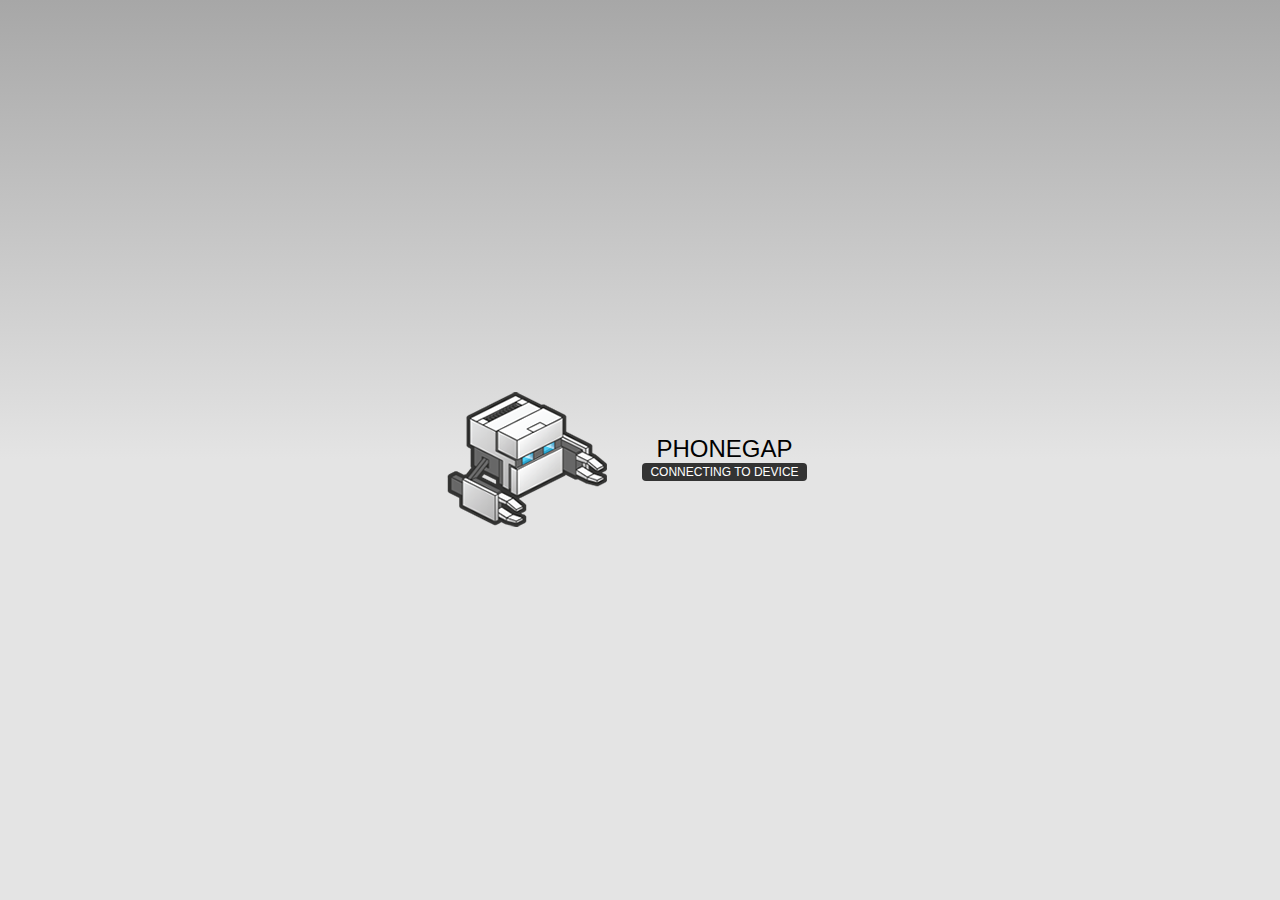
==== assets/www/index.html @ 8dcfc6bf "[add:] initial commit" ====
<!DOCTYPE html>
<!--
    Licensed to the Apache Software Foundation (ASF) under one
    or more contributor license agreements.  See the NOTICE file
    distributed with this work for additional information
    regarding copyright ownership.  The ASF licenses this file
    to you under the Apache License, Version 2.0 (the
    "License"); you may not use this file except in compliance
    with the License.  You may obtain a copy of the License at

    http://www.apache.org/licenses/LICENSE-2.0

    Unless required by applicable law or agreed to in writing,
    software distributed under the License is distributed on an
    "AS IS" BASIS, WITHOUT WARRANTIES OR CONDITIONS OF ANY
     KIND, either express or implied.  See the License for the
    specific language governing permissions and limitations
    under the License.
-->
<html>
    <head>
        <meta charset="utf-8" />
        <meta name="format-detection" content="telephone=no" />
        <meta name="viewport" content="user-scalable=no, initial-scale=1, maximum-scale=1, minimum-scale=1, width=device-width, height=device-height, target-densitydpi=device-dpi" />
        <link rel="stylesheet" type="text/css" href="css/index.css" />
        <title>Hello World</title>
    </head>
    <body>
        <div class="app">
            <h1>PhoneGap</h1>
            <div id="deviceready" class="blink">
                <p class="event listening">Connecting to Device</p>
                <p class="event received">Device is Ready</p>
            </div>
        </div>
        <script type="text/javascript" src="phonegap.js"></script>
        <script type="text/javascript" src="js/index.js"></script>
        <script type="text/javascript">
            app.initialize();
        </script>
    </body>
</html>
---- assets/www/css/index.css ----
/*
 * Licensed to the Apache Software Foundation (ASF) under one
 * or more contributor license agreements.  See the NOTICE file
 * distributed with this work for additional information
 * regarding copyright ownership.  The ASF licenses this file
 * to you under the Apache License, Version 2.0 (the
 * "License"); you may not use this file except in compliance
 * with the License.  You may obtain a copy of the License at
 *
 * http://www.apache.org/licenses/LICENSE-2.0
 *
 * Unless required by applicable law or agreed to in writing,
 * software distributed under the License is distributed on an
 * "AS IS" BASIS, WITHOUT WARRANTIES OR CONDITIONS OF ANY
 * KIND, either express or implied.  See the License for the
 * specific language governing permissions and limitations
 * under the License.
 */
* {
    -webkit-tap-highlight-color: rgba(0,0,0,0); /* make transparent link selection, adjust last value opacity 0 to 1.0 */
}

body {
    -webkit-touch-callout: none;                /* prevent callout to copy image, etc when tap to hold */
    -webkit-text-size-adjust: none;             /* prevent webkit from resizing text to fit */
    -webkit-user-select: none;                  /* prevent copy paste, to allow, change 'none' to 'text' */
    background-color:#E4E4E4;
    background-image:linear-gradient(top, #A7A7A7 0%, #E4E4E4 51%);
    background-image:-webkit-linear-gradient(top, #A7A7A7 0%, #E4E4E4 51%);
    background-image:-ms-linear-gradient(top, #A7A7A7 0%, #E4E4E4 51%);
    background-image:-webkit-gradient(
        linear,
        left top,
        left bottom,
        color-stop(0, #A7A7A7),
        color-stop(0.51, #E4E4E4)
    );
    background-attachment:fixed;
    font-family:'HelveticaNeue-Light', 'HelveticaNeue', Helvetica, Arial, sans-serif;
    font-size:12px;
    height:100%;
    margin:0px;
    padding:0px;
    text-transform:uppercase;
    width:100%;
}

/* Portrait layout (default) */
.app {
    background:url(../img/logo.png) no-repeat center top; /* 170px x 200px */
    position:absolute;             /* position in the center of the screen */
    left:50%;
    top:50%;
    height:50px;                   /* text area height */
    width:225px;                   /* text area width */
    text-align:center;
    padding:180px 0px 0px 0px;     /* image height is 200px (bottom 20px are overlapped with text) */
    margin:-115px 0px 0px -112px;  /* offset vertical: half of image height and text area height */
                                   /* offset horizontal: half of text area width */
}

/* Landscape layout (with min-width) */
@media screen and (min-aspect-ratio: 1/1) and (min-width:400px) {
    .app {
        background-position:left center;
        padding:75px 0px 75px 170px;  /* padding-top + padding-bottom + text area = image height */
        margin:-90px 0px 0px -198px;  /* offset vertical: half of image height */
                                      /* offset horizontal: half of image width and text area width */
    }
}

h1 {
    font-size:24px;
    font-weight:normal;
    margin:0px;
    overflow:visible;
    padding:0px;
    text-align:center;
}

.event {
    border-radius:4px;
    -webkit-border-radius:4px;
    color:#FFFFFF;
    font-size:12px;
    margin:0px 30px;
    padding:2px 0px;
}

.event.listening {
    background-color:#333333;
    display:block;
}

.event.received {
    background-color:#4B946A;
    display:none;
}

@keyframes fade {
    from { opacity: 1.0; }
    50% { opacity: 0.4; }
    to { opacity: 1.0; }
}
 
@-webkit-keyframes fade {
    from { opacity: 1.0; }
    50% { opacity: 0.4; }
    to { opacity: 1.0; }
}
 
.blink {
    animation:fade 3000ms infinite;
    -webkit-animation:fade 3000ms infinite;
}
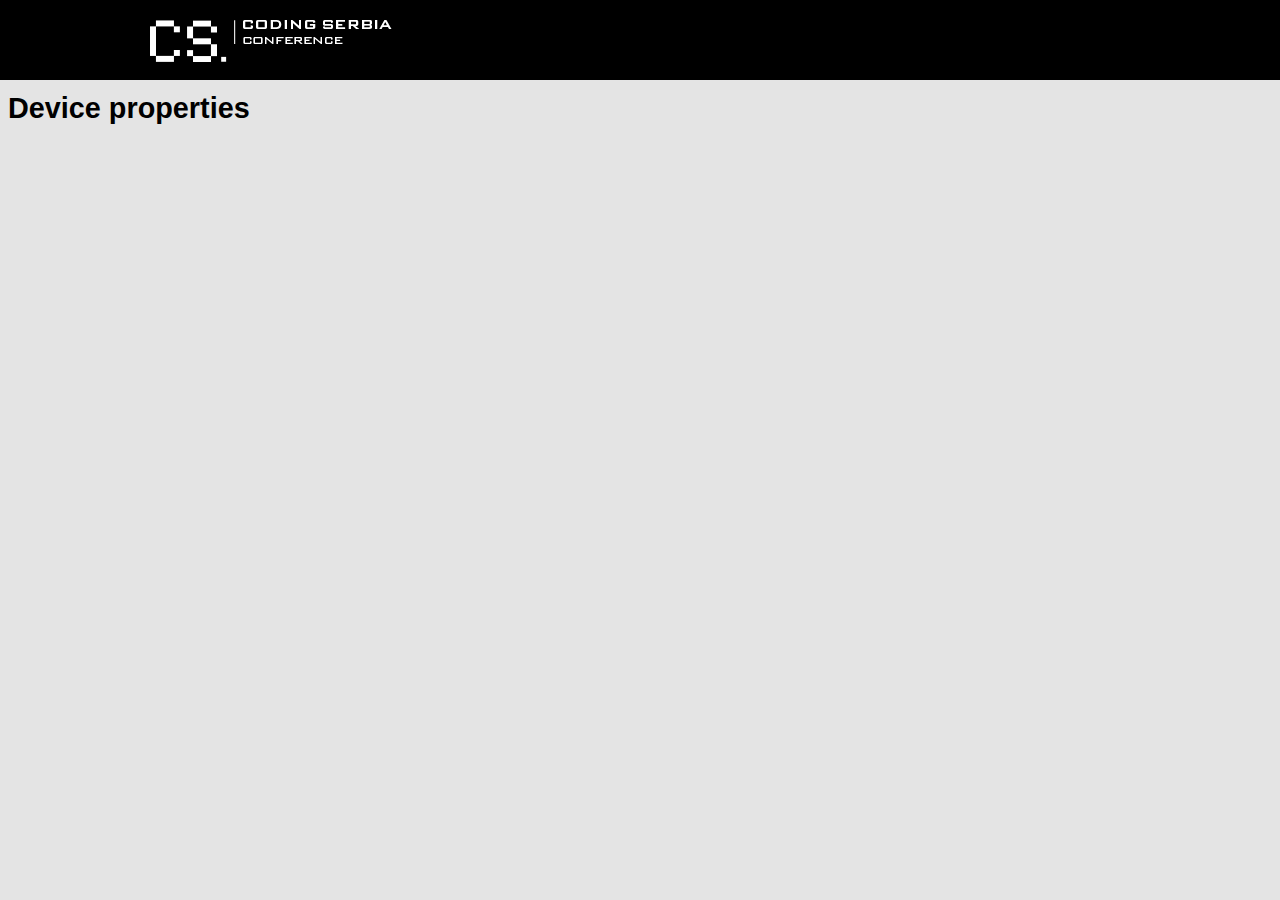
==== commit 82febd1a: "[update:] Coding Serbia theme" ====
--- a/assets/www/index.html
+++ b/assets/www/index.html
@@ -1,22 +1,4 @@
 <!DOCTYPE html>
-<!--
-    Licensed to the Apache Software Foundation (ASF) under one
-    or more contributor license agreements.  See the NOTICE file
-    distributed with this work for additional information
-    regarding copyright ownership.  The ASF licenses this file
-    to you under the Apache License, Version 2.0 (the
-    "License"); you may not use this file except in compliance
-    with the License.  You may obtain a copy of the License at
-
-    http://www.apache.org/licenses/LICENSE-2.0
-
-    Unless required by applicable law or agreed to in writing,
-    software distributed under the License is distributed on an
-    "AS IS" BASIS, WITHOUT WARRANTIES OR CONDITIONS OF ANY
-     KIND, either express or implied.  See the License for the
-    specific language governing permissions and limitations
-    under the License.
--->
 <html>
     <head>
         <meta charset="utf-8" />
@@ -26,13 +8,19 @@
         <title>Hello World</title>
     </head>
     <body>
-        <div class="app">
-            <h1>PhoneGap</h1>
-            <div id="deviceready" class="blink">
-                <p class="event listening">Connecting to Device</p>
-                <p class="event received">Device is Ready</p>
-            </div>
-        </div>
+		<header class="header">
+			<div class="inner">
+				<a id="logo" class="brand" href="#"><img src="img/cs-logo.png" /></a>
+			</div>			
+		</header>
+		<div class="content-wrapper">
+			<div id="app">
+				<h2>Device properties</h2>
+				<div id="deviceProperties">
+				</div>
+			</div>
+		</div>    	
+    
         <script type="text/javascript" src="phonegap.js"></script>
         <script type="text/javascript" src="js/index.js"></script>
         <script type="text/javascript">
--- a/assets/www/css/index.css
+++ b/assets/www/css/index.css
@@ -1,23 +1,5 @@
-/*
- * Licensed to the Apache Software Foundation (ASF) under one
- * or more contributor license agreements.  See the NOTICE file
- * distributed with this work for additional information
- * regarding copyright ownership.  The ASF licenses this file
- * to you under the Apache License, Version 2.0 (the
- * "License"); you may not use this file except in compliance
- * with the License.  You may obtain a copy of the License at
- *
- * http://www.apache.org/licenses/LICENSE-2.0
- *
- * Unless required by applicable law or agreed to in writing,
- * software distributed under the License is distributed on an
- * "AS IS" BASIS, WITHOUT WARRANTIES OR CONDITIONS OF ANY
- * KIND, either express or implied.  See the License for the
- * specific language governing permissions and limitations
- * under the License.
- */
-* {
-    -webkit-tap-highlight-color: rgba(0,0,0,0); /* make transparent link selection, adjust last value opacity 0 to 1.0 */
+* { 
+	-webkit-tap-highlight-color: rgba(0,0,0,0); /* make transparent link selection, adjust last value opacity 0 to 1.0 */
 }
 
 body {
@@ -25,91 +7,65 @@
     -webkit-text-size-adjust: none;             /* prevent webkit from resizing text to fit */
     -webkit-user-select: none;                  /* prevent copy paste, to allow, change 'none' to 'text' */
     background-color:#E4E4E4;
-    background-image:linear-gradient(top, #A7A7A7 0%, #E4E4E4 51%);
-    background-image:-webkit-linear-gradient(top, #A7A7A7 0%, #E4E4E4 51%);
-    background-image:-ms-linear-gradient(top, #A7A7A7 0%, #E4E4E4 51%);
-    background-image:-webkit-gradient(
-        linear,
-        left top,
-        left bottom,
-        color-stop(0, #A7A7A7),
-        color-stop(0.51, #E4E4E4)
-    );
-    background-attachment:fixed;
-    font-family:'HelveticaNeue-Light', 'HelveticaNeue', Helvetica, Arial, sans-serif;
-    font-size:12px;
-    height:100%;
-    margin:0px;
-    padding:0px;
-    text-transform:uppercase;
-    width:100%;
+    font-family: Helvetica, Arial, sans-serif;
 }
 
-/* Portrait layout (default) */
-.app {
-    background:url(../img/logo.png) no-repeat center top; /* 170px x 200px */
-    position:absolute;             /* position in the center of the screen */
-    left:50%;
-    top:50%;
-    height:50px;                   /* text area height */
-    width:225px;                   /* text area width */
-    text-align:center;
-    padding:180px 0px 0px 0px;     /* image height is 200px (bottom 20px are overlapped with text) */
-    margin:-115px 0px 0px -112px;  /* offset vertical: half of image height and text area height */
-                                   /* offset horizontal: half of text area width */
+.header { 
+	position: fixed; 
+	z-index: 200;
+	width: 100%;
+	height: 80px;
+	top: 0;
+	left: 0;
+    background: #000;
+	margin: 0px;
+	padding: 0px;
 }
 
-/* Landscape layout (with min-width) */
-@media screen and (min-aspect-ratio: 1/1) and (min-width:400px) {
-    .app {
-        background-position:left center;
-        padding:75px 0px 75px 170px;  /* padding-top + padding-bottom + text area = image height */
-        margin:-90px 0px 0px -198px;  /* offset vertical: half of image height */
-                                      /* offset horizontal: half of image width and text area width */
-    }
+.header .inner {
+    height: 80px;
+    margin: 0 auto;
+    padding: 20px 0 0;
+    position: relative;
+    width: 980px;
 }
 
-h1 {
-    font-size:24px;
-    font-weight:normal;
-    margin:0px;
-    overflow:visible;
-    padding:0px;
-    text-align:center;
+/* Brand */
+header .brand {
+	position: relative;
+	z-index: 459;
+	float: left;
+	color: #fff;
+	display: inline-block;
 }
 
-.event {
-    border-radius:4px;
-    -webkit-border-radius:4px;
-    color:#FFFFFF;
-    font-size:12px;
-    margin:0px 30px;
-    padding:2px 0px;
+.content-wrapper {
+	clear: both;
+	margin: 0 auto;
+	position: relative;	
 }
 
-.event.listening {
-    background-color:#333333;
-    display:block;
+#app {
+	padding-top: 60px;
 }
 
-.event.received {
-    background-color:#4B946A;
-    display:none;
+#app h2 {
+	font-size: 1.8em;
 }
 
-@keyframes fade {
-    from { opacity: 1.0; }
-    50% { opacity: 0.4; }
-    to { opacity: 1.0; }
+.device-property-item {
+	border-top: 1px solid #DDD;
+	line-height: 3em;
 }
- 
-@-webkit-keyframes fade {
-    from { opacity: 1.0; }
-    50% { opacity: 0.4; }
-    to { opacity: 1.0; }
+
+.device-property-item-left {
+	font-style: italic;
+	float: left;
+	width: 50%;
 }
- 
-.blink {
-    animation:fade 3000ms infinite;
-    -webkit-animation:fade 3000ms infinite;
+
+.device-property-item-right {
+	float: right;
+	width: 50%;
 }
+
